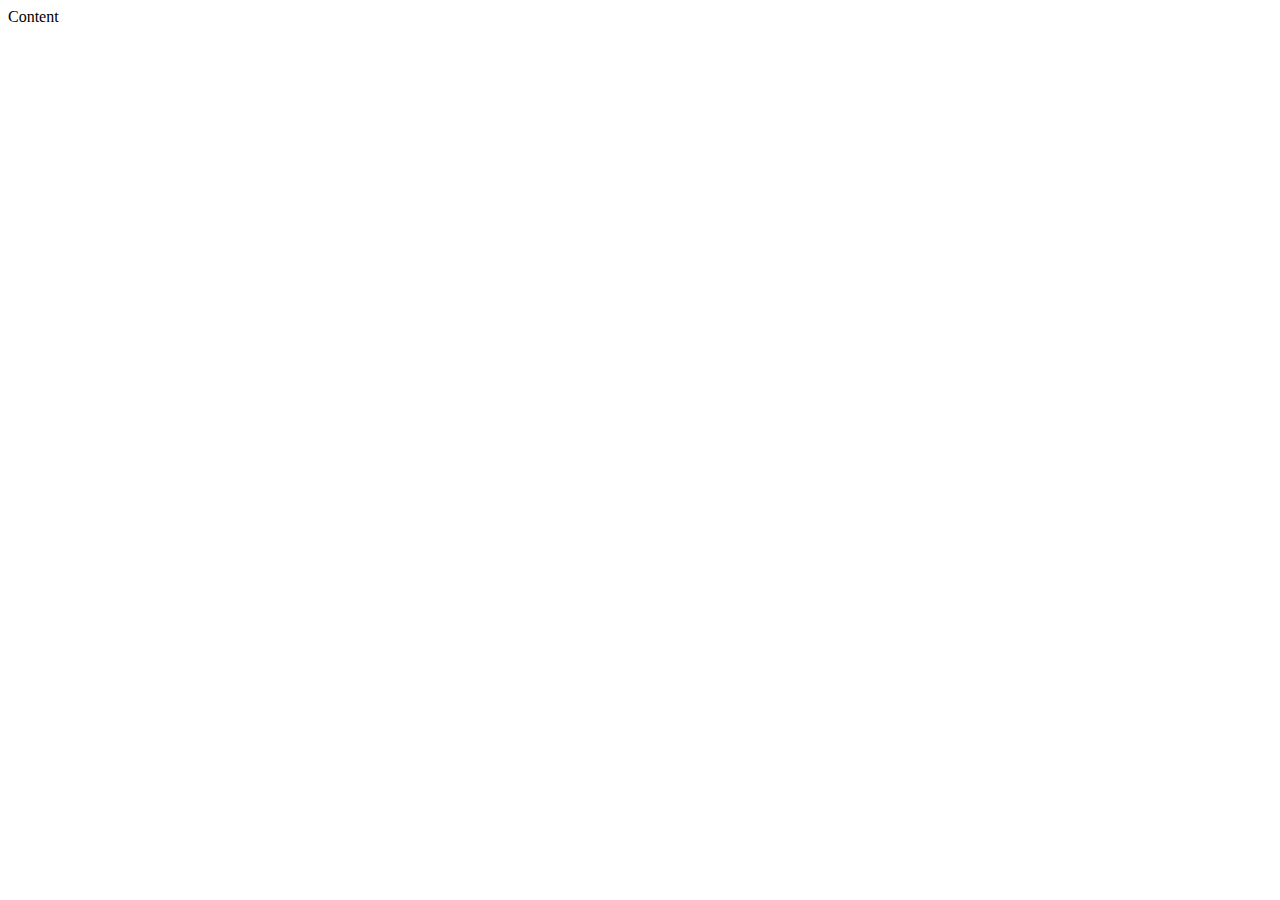
==== index.html @ f91fbb17 "first commit" ====
<!DOCTYPE html>
<html lang="en">

<head>
  <title>My Demo Page</title>
  <meta charset="utf-8">
  <meta name="viewport" content="width=device-width,initial-scale=1.0">
  <link rel="stylesheet" href="./style.css">
</head>

<body>
  <div>Content</div>


  <!--Replace the script file here-->
  <script type="text/javascript" src="./inheritance.js"></script>
</body>

</html>
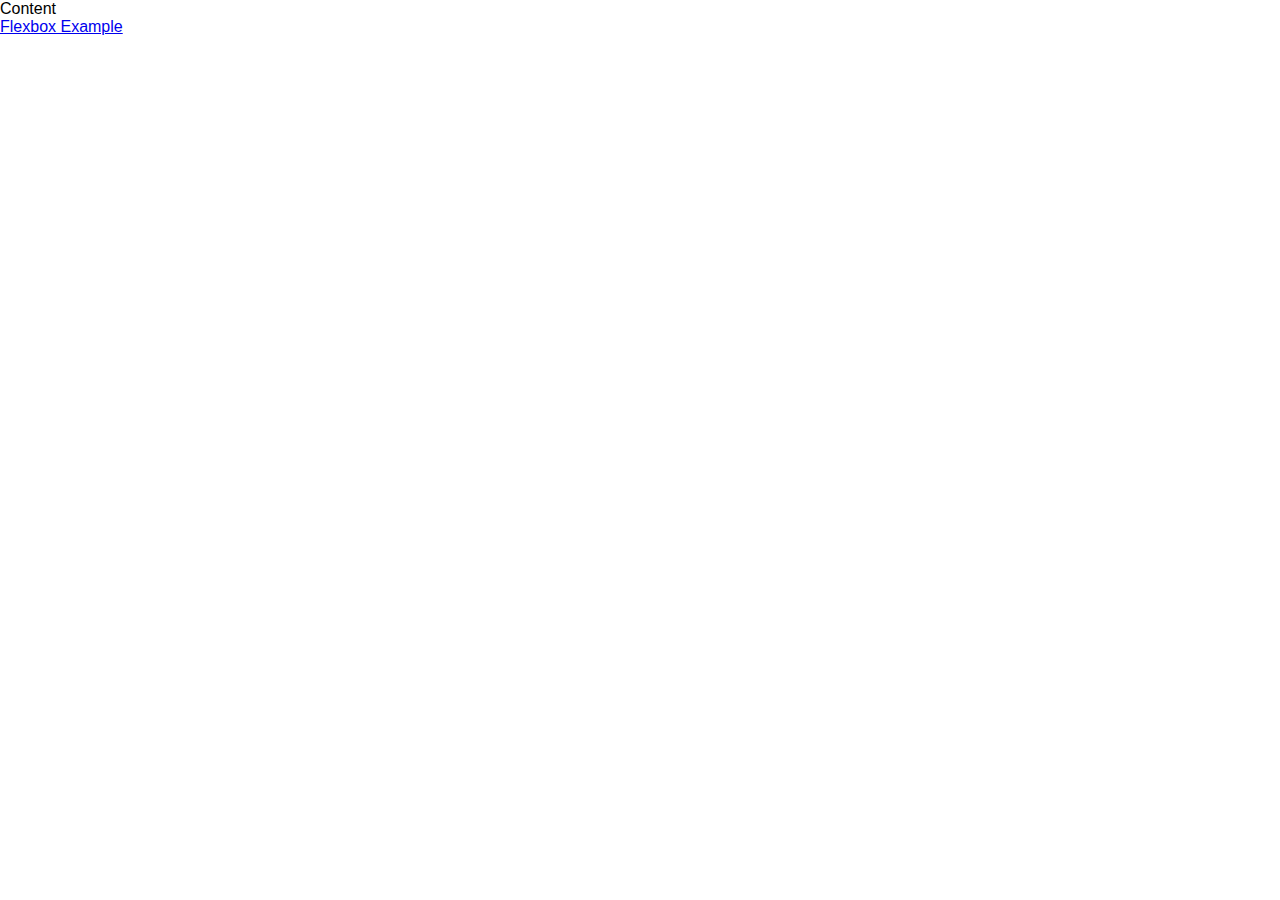
==== commit 75a2700b: "Flexbox example" ====
--- a/index.html
+++ b/index.html
@@ -10,10 +10,13 @@
 
 <body>
   <div>Content</div>
+  <a href="flexbox.html">Flexbox Example</a>
 
 
   <!--Replace the script file here-->
-  <script type="text/javascript" src="./inheritance.js"></script>
+  <!-- <script type="text/javascript" src="./inheritance.js"></script> -->
+  <!-- <script type="text/javascript" src="./promise.js"></script> -->
+  <script type="text/javascript" src="./promiseChaining.js"></script>
 </body>
 
 </html>--- a/style.css
+++ b/style.css
@@ -0,0 +1,410 @@
+/* Put CSS styles in this file */
+
+/*Global styles START*/
+/*! normalize.css v8.0.1 | MIT License | github.com/necolas/normalize.css */
+
+/* Document
+   ========================================================================== */
+
+/**
+ * 1. Correct the line height in all browsers.
+ * 2. Prevent adjustments of font size after orientation changes in iOS.
+ */
+
+ html {
+  line-height: 1.15; /* 1 */
+  -webkit-text-size-adjust: 100%; /* 2 */
+}
+
+/* Sections
+   ========================================================================== */
+
+/**
+ * Remove the margin in all browsers.
+ */
+
+body {
+  margin: 0;
+}
+
+/**
+ * Render the `main` element consistently in IE.
+ */
+
+main {
+  display: block;
+}
+
+/**
+ * Correct the font size and margin on `h1` elements within `section` and
+ * `article` contexts in Chrome, Firefox, and Safari.
+ */
+
+h1 {
+  font-size: 2em;
+  margin: 0.67em 0;
+}
+
+/* Grouping content
+   ========================================================================== */
+
+/**
+ * 1. Add the correct box sizing in Firefox.
+ * 2. Show the overflow in Edge and IE.
+ */
+
+hr {
+  box-sizing: content-box; /* 1 */
+  height: 0; /* 1 */
+  overflow: visible; /* 2 */
+}
+
+/**
+ * 1. Correct the inheritance and scaling of font size in all browsers.
+ * 2. Correct the odd `em` font sizing in all browsers.
+ */
+
+pre {
+  font-family: monospace, monospace; /* 1 */
+  font-size: 1em; /* 2 */
+}
+
+/* Text-level semantics
+   ========================================================================== */
+
+/**
+ * Remove the gray background on active links in IE 10.
+ */
+
+a {
+  background-color: transparent;
+}
+
+/**
+ * 1. Remove the bottom border in Chrome 57-
+ * 2. Add the correct text decoration in Chrome, Edge, IE, Opera, and Safari.
+ */
+
+abbr[title] {
+  border-bottom: none; /* 1 */
+  text-decoration: underline; /* 2 */
+  text-decoration: underline dotted; /* 2 */
+}
+
+/**
+ * Add the correct font weight in Chrome, Edge, and Safari.
+ */
+
+b,
+strong {
+  font-weight: bolder;
+}
+
+/**
+ * 1. Correct the inheritance and scaling of font size in all browsers.
+ * 2. Correct the odd `em` font sizing in all browsers.
+ */
+
+code,
+kbd,
+samp {
+  font-family: monospace, monospace; /* 1 */
+  font-size: 1em; /* 2 */
+}
+
+/**
+ * Add the correct font size in all browsers.
+ */
+
+small {
+  font-size: 80%;
+}
+
+/**
+ * Prevent `sub` and `sup` elements from affecting the line height in
+ * all browsers.
+ */
+
+sub,
+sup {
+  font-size: 75%;
+  line-height: 0;
+  position: relative;
+  vertical-align: baseline;
+}
+
+sub {
+  bottom: -0.25em;
+}
+
+sup {
+  top: -0.5em;
+}
+
+/* Embedded content
+   ========================================================================== */
+
+/**
+ * Remove the border on images inside links in IE 10.
+ */
+
+img {
+  border-style: none;
+}
+
+/* Forms
+   ========================================================================== */
+
+/**
+ * 1. Change the font styles in all browsers.
+ * 2. Remove the margin in Firefox and Safari.
+ */
+
+button,
+input,
+optgroup,
+select,
+textarea {
+  font-family: inherit; /* 1 */
+  font-size: 100%; /* 1 */
+  line-height: 1.15; /* 1 */
+  margin: 0; /* 2 */
+}
+
+/**
+ * Show the overflow in IE.
+ * 1. Show the overflow in Edge.
+ */
+
+button,
+input {
+  /* 1 */
+  overflow: visible;
+}
+
+/**
+ * Remove the inheritance of text transform in Edge, Firefox, and IE.
+ * 1. Remove the inheritance of text transform in Firefox.
+ */
+
+button,
+select {
+  /* 1 */
+  text-transform: none;
+}
+
+/**
+ * Correct the inability to style clickable types in iOS and Safari.
+ */
+
+button,
+[type='button'],
+[type='reset'],
+[type='submit'] {
+  -webkit-appearance: button;
+}
+
+/**
+ * Remove the inner border and padding in Firefox.
+ */
+
+button::-moz-focus-inner,
+[type='button']::-moz-focus-inner,
+[type='reset']::-moz-focus-inner,
+[type='submit']::-moz-focus-inner {
+  border-style: none;
+  padding: 0;
+}
+
+/**
+ * Restore the focus styles unset by the previous rule.
+ */
+
+button:-moz-focusring,
+[type='button']:-moz-focusring,
+[type='reset']:-moz-focusring,
+[type='submit']:-moz-focusring {
+  outline: 1px dotted ButtonText;
+}
+
+/**
+ * Correct the padding in Firefox.
+ */
+
+fieldset {
+  padding: 0.35em 0.75em 0.625em;
+}
+
+/**
+ * 1. Correct the text wrapping in Edge and IE.
+ * 2. Correct the color inheritance from `fieldset` elements in IE.
+ * 3. Remove the padding so developers are not caught out when they zero out
+ *    `fieldset` elements in all browsers.
+ */
+
+legend {
+  box-sizing: border-box; /* 1 */
+  color: inherit; /* 2 */
+  display: table; /* 1 */
+  max-width: 100%; /* 1 */
+  padding: 0; /* 3 */
+  white-space: normal; /* 1 */
+}
+
+/**
+ * Add the correct vertical alignment in Chrome, Firefox, and Opera.
+ */
+
+progress {
+  vertical-align: baseline;
+}
+
+/**
+ * Remove the default vertical scrollbar in IE 10+.
+ */
+
+textarea {
+  overflow: auto;
+}
+
+/**
+ * 1. Add the correct box sizing in IE 10.
+ * 2. Remove the padding in IE 10.
+ */
+
+[type='checkbox'],
+[type='radio'] {
+  box-sizing: border-box; /* 1 */
+  padding: 0; /* 2 */
+}
+
+/**
+ * Correct the cursor style of increment and decrement buttons in Chrome.
+ */
+
+[type='number']::-webkit-inner-spin-button,
+[type='number']::-webkit-outer-spin-button {
+  height: auto;
+}
+
+/**
+ * 1. Correct the odd appearance in Chrome and Safari.
+ * 2. Correct the outline style in Safari.
+ */
+
+[type='search'] {
+  -webkit-appearance: textfield; /* 1 */
+  outline-offset: -2px; /* 2 */
+}
+
+/**
+ * Remove the inner padding in Chrome and Safari on macOS.
+ */
+
+[type='search']::-webkit-search-decoration {
+  -webkit-appearance: none;
+}
+
+/**
+ * 1. Correct the inability to style clickable types in iOS and Safari.
+ * 2. Change font properties to `inherit` in Safari.
+ */
+
+::-webkit-file-upload-button {
+  -webkit-appearance: button; /* 1 */
+  font: inherit; /* 2 */
+}
+
+/* Interactive
+   ========================================================================== */
+
+/*
+ * Add the correct display in Edge, IE 10+, and Firefox.
+ */
+
+details {
+  display: block;
+}
+
+/*
+ * Add the correct display in all browsers.
+ */
+
+summary {
+  display: list-item;
+}
+
+/* Misc
+   ========================================================================== */
+
+/**
+ * Add the correct display in IE 10+.
+ */
+
+template {
+  display: none;
+}
+
+/**
+ * Add the correct display in IE 10.
+ */
+
+[hidden] {
+  display: none;
+}
+
+/**
+ * Universal Box Sizing with Inheritance
+ */
+html {
+  box-sizing: border-box;
+}
+*,
+*:before,
+*:after {
+  box-sizing: inherit;
+}
+
+body {
+  margin: 0;
+  font-family: -apple-system, BlinkMacSystemFont, 'Segoe UI', 'Roboto', 'Oxygen',
+    'Ubuntu', 'Cantarell', 'Fira Sans', 'Droid Sans', 'Helvetica Neue',
+    sans-serif;
+  -webkit-font-smoothing: antialiased;
+  -moz-osx-font-smoothing: grayscale;
+}
+
+code {
+  font-family: source-code-pro, Menlo, Monaco, Consolas, 'Courier New',
+    monospace;
+}
+
+/*Global styles END*/
+
+/*Flexbox example START*/
+.flex-parent {
+  display: flex;
+  background: blue;
+  margin: 50px;
+  height: 500px;
+  justify-content: space-around;
+  align-items: flex-start;
+  flex-wrap: wrap;
+  /* flex-direction: row-reverse; */
+  /* align-content: center; */
+}
+
+.flex-child {
+  background: yellow;
+  border: 1px solid black;
+  width: 50px;
+  height: 50px;
+}
+
+.flex-child:nth-child(3) {
+  /* align-self: center; */
+}
+.flex-child:nth-child(2) {
+  /* order: 1; */
+}
+/*Flexbox example END*/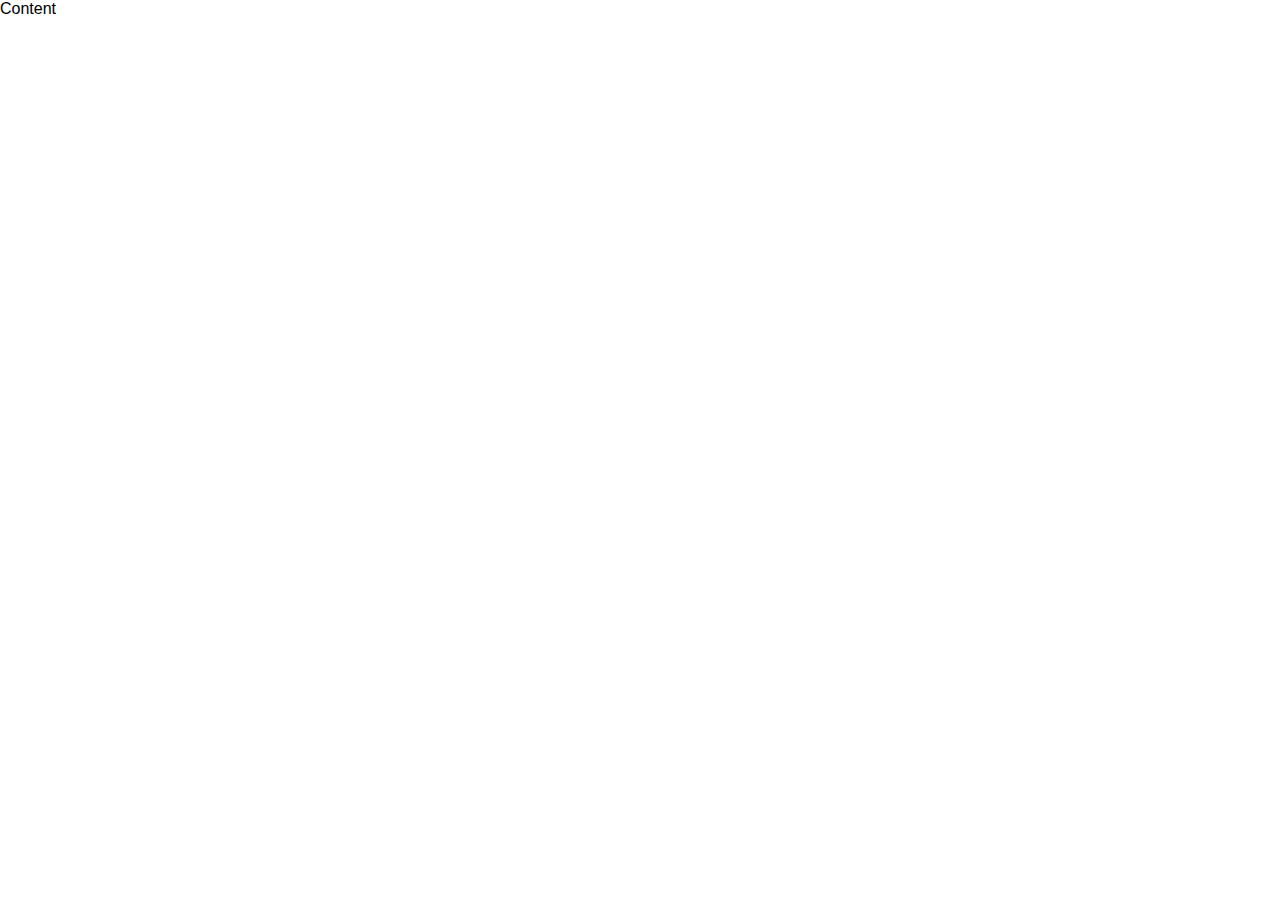
==== commit 063693a9: "calc, factorial, sort" ====
--- a/index.html
+++ b/index.html
@@ -1,22 +1,32 @@
 <!DOCTYPE html>
 <html lang="en">
+  <head>
+    <title>My Demo Page</title>
+    <meta charset="utf-8" />
+    <meta name="viewport" content="width=device-width,initial-scale=1.0" />
+    <link rel="stylesheet" href="./style.css" />
+  </head>
 
-<head>
-  <title>My Demo Page</title>
-  <meta charset="utf-8">
-  <meta name="viewport" content="width=device-width,initial-scale=1.0">
-  <link rel="stylesheet" href="./style.css">
-</head>
+  <body>
+    <div>Content</div>
+    <div id="result"></div>
+    <!-- <a href="flexbox.html">Flexbox Example</a> -->
 
-<body>
-  <div>Content</div>
-  <a href="flexbox.html">Flexbox Example</a>
+    <!--Replace the script file here-->
+    <!-- <script type="text/javascript" src="./inheritance.js"></script> -->
+    <!-- <script type="text/javascript" src="./promise.js"></script> -->
+    <!-- <script type="text/javascript" src="./promiseChaining.js"></script> -->
+    <!-- <script type="text/javascript" src="./factorial.js"></script> -->
 
+    <!-- <script type="module">
+      import { sum } from './calc.js';
 
-  <!--Replace the script file here-->
-  <!-- <script type="text/javascript" src="./inheritance.js"></script> -->
-  <!-- <script type="text/javascript" src="./promise.js"></script> -->
-  <script type="text/javascript" src="./promiseChaining.js"></script>
-</body>
-
-</html>+      let a = 10;
+      let b = 20;
+      console.log(`Sum : ${sum(a, b)}`);
+      document.getElementById(
+        'result'
+      ).innerHTML = `Sum of ${a} and ${b} is ${sum(a, b)}`;
+    </script> -->
+  </body>
+</html>
